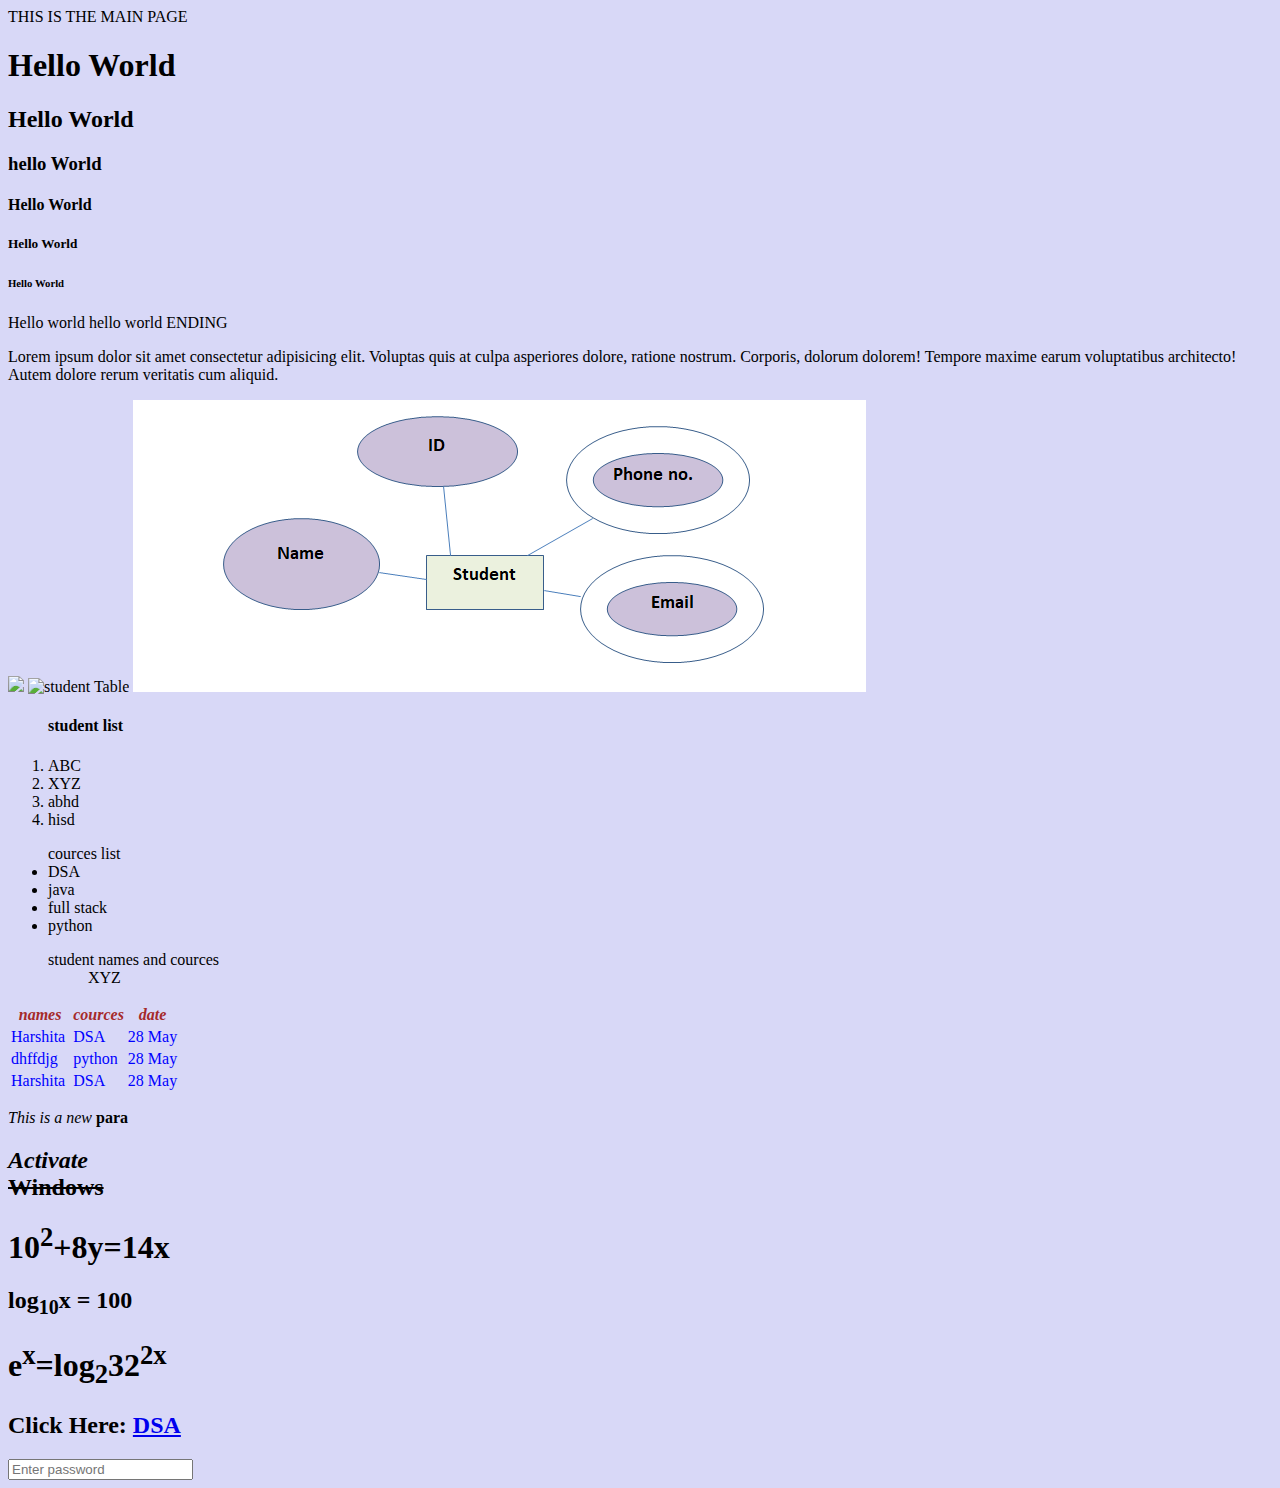
==== index.html @ 60a6b7d7 "html css basics" ====
<!DOCTYPE html>
<html>
  <head>
    <title>New page</title>
  </head>
  <body style="background-color: #d8d8f7;">
    THIS IS THE MAIN PAGE
    <h1>Hello World</h1>
    <h2>Hello World</h2>
    <h3>hello World</h3>
    <h4>Hello World</h4>
    <h5>Hello World</h5>
    <h6>Hello World</h6>
    <h7>Hello world</h7>
    <h8>hello world</h8>
    ENDING
    <p>
      Lorem ipsum dolor sit amet consectetur adipisicing elit. Voluptas quis at
      culpa asperiores dolore, ratione nostrum. Corporis, dolorum dolorem!
      Tempore maxime earum voluptatibus architecto! Autem dolore rerum veritatis
      cum aliquid.
    </p>
    <img
      src="https://imgd.aeplcdn.com/1056x594/n/cw/ec/44686/activa-6g-right-front-three-quarter.jpeg"
      height="400"
    />
    <img src="/images" alt="student Table" height="400" width="400" />
    <img src="MultivaluedAttribute.png" alt="" />
    <img src="" alt="" />
    <ol>
      <h4>student list</h4>
      <li>ABC</li>
      <li>XYZ</li>
      <li>abhd</li>
      <li>hisd</li>
    </ol>
    <ul>
      cources list
      <li>DSA</li>
      <li>java</li>
      <li>full stack</li>
      <li>python</li>
    </ul>
    <ul>
      student names and cources
      <ol>
        XYZ
      </ol>
    </ul>
    <table>
      <tr>
        <th style="color: brown"><i>names</i></th>
        <th style="color: brown"><i>cources</i></th>
        <th style="color: brown"><i>date</i></th>
      </tr>
      <tr style="color: blue">
        <td>Harshita&nbsp;</td>
        <td>DSA</td>
        <td>28 May</td>
      </tr>
      <tr style="color: blue">
        <td>dhffdjg&nbsp;</td>
        <td>python</td>
        <td>28 May</td>
      </tr>
      <tr style="color: blue">
        <td>Harshita&nbsp;</td>
        <td>DSA</td>
        <td>28 May</td>
      </tr>
    </table>

    <p><i>This is a new </i><strong>para</strong></p>
    
    <h2>
      <em>Activate</em> <del><br />Windows</del>
    </h2>
    <!--Mathematical equations-->
    
    <h1>10<sup>2</sup>+8y=14x</h1>
    <h2>log<sub>10</sub>x = 100</h2>
    <h1>e<sup>x</sup>=log<sub>2</sub>32<sup>2x</sup></h1>
    
    <!-- <h1><i>New</i><br/>Heading</h1>  -->
    <h2>Click Here: <a href="https://www.geeksforgeeks.org/complete-roadmap-to-learn-dsa-from-scratch/" target="_blank">DSA</a></h2>
    <form action="">
      
      <input type="password" placeholder="Enter password">
    </form>
  </body>
</html>
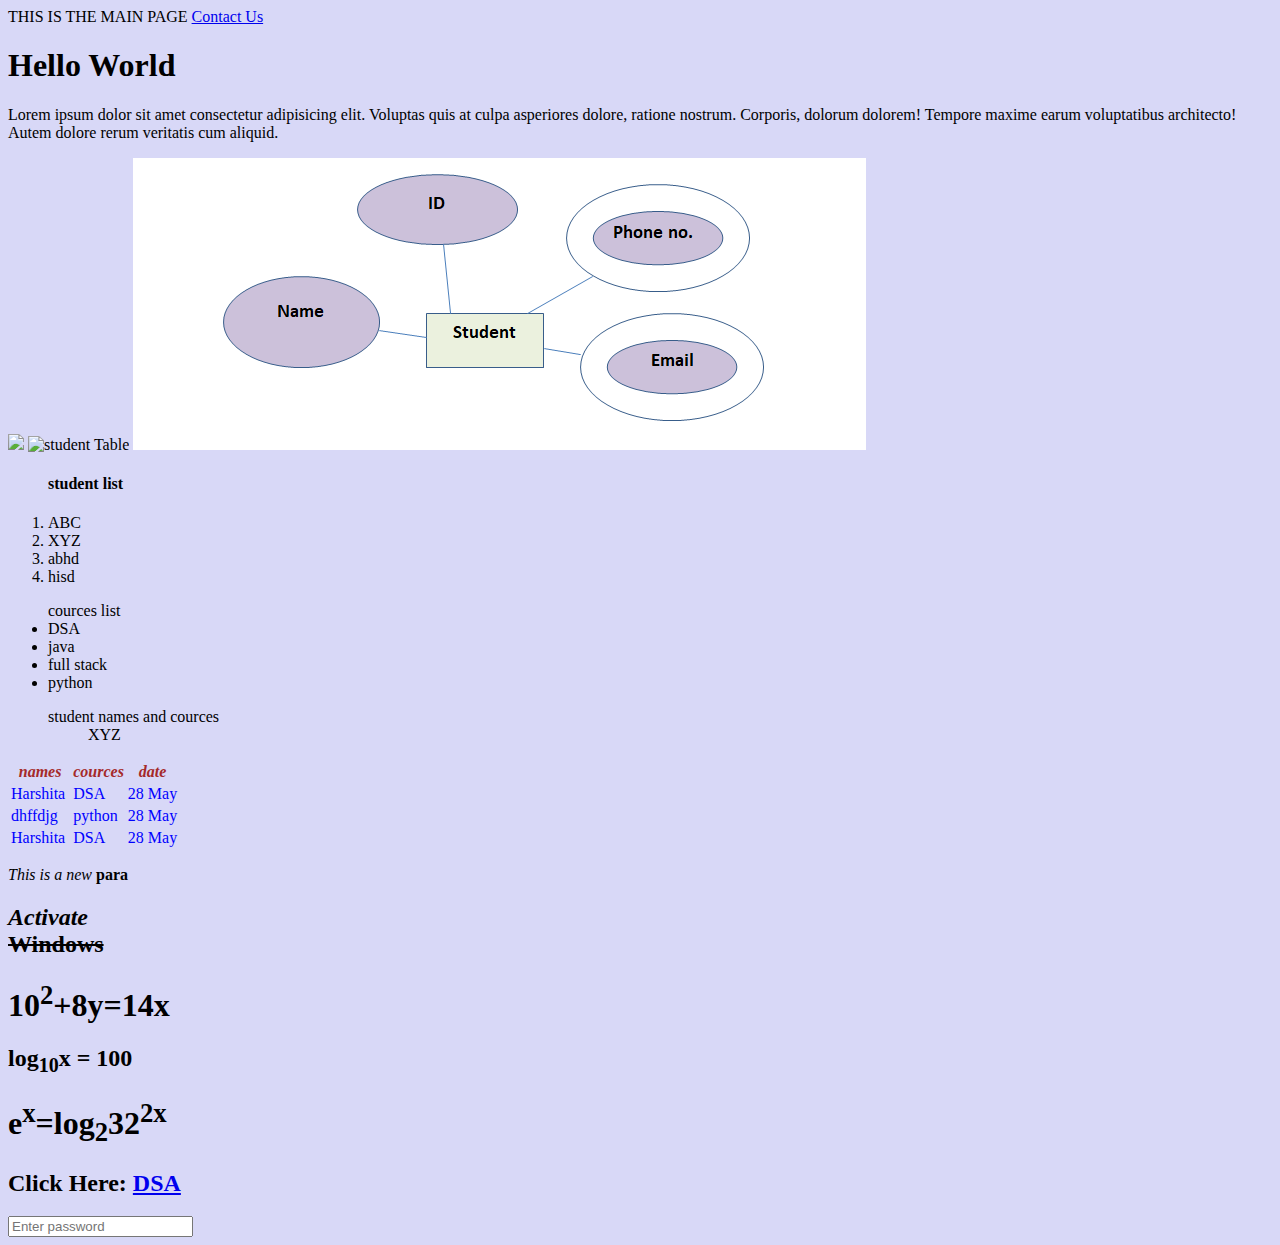
==== commit 66a97076: "links added" ====
--- a/index.html
+++ b/index.html
@@ -5,15 +5,8 @@
   </head>
   <body style="background-color: #d8d8f7;">
     THIS IS THE MAIN PAGE
+    <a href="/form.html">Contact Us</a>
     <h1>Hello World</h1>
-    <h2>Hello World</h2>
-    <h3>hello World</h3>
-    <h4>Hello World</h4>
-    <h5>Hello World</h5>
-    <h6>Hello World</h6>
-    <h7>Hello world</h7>
-    <h8>hello world</h8>
-    ENDING
     <p>
       Lorem ipsum dolor sit amet consectetur adipisicing elit. Voluptas quis at
       culpa asperiores dolore, ratione nostrum. Corporis, dolorum dolorem!
